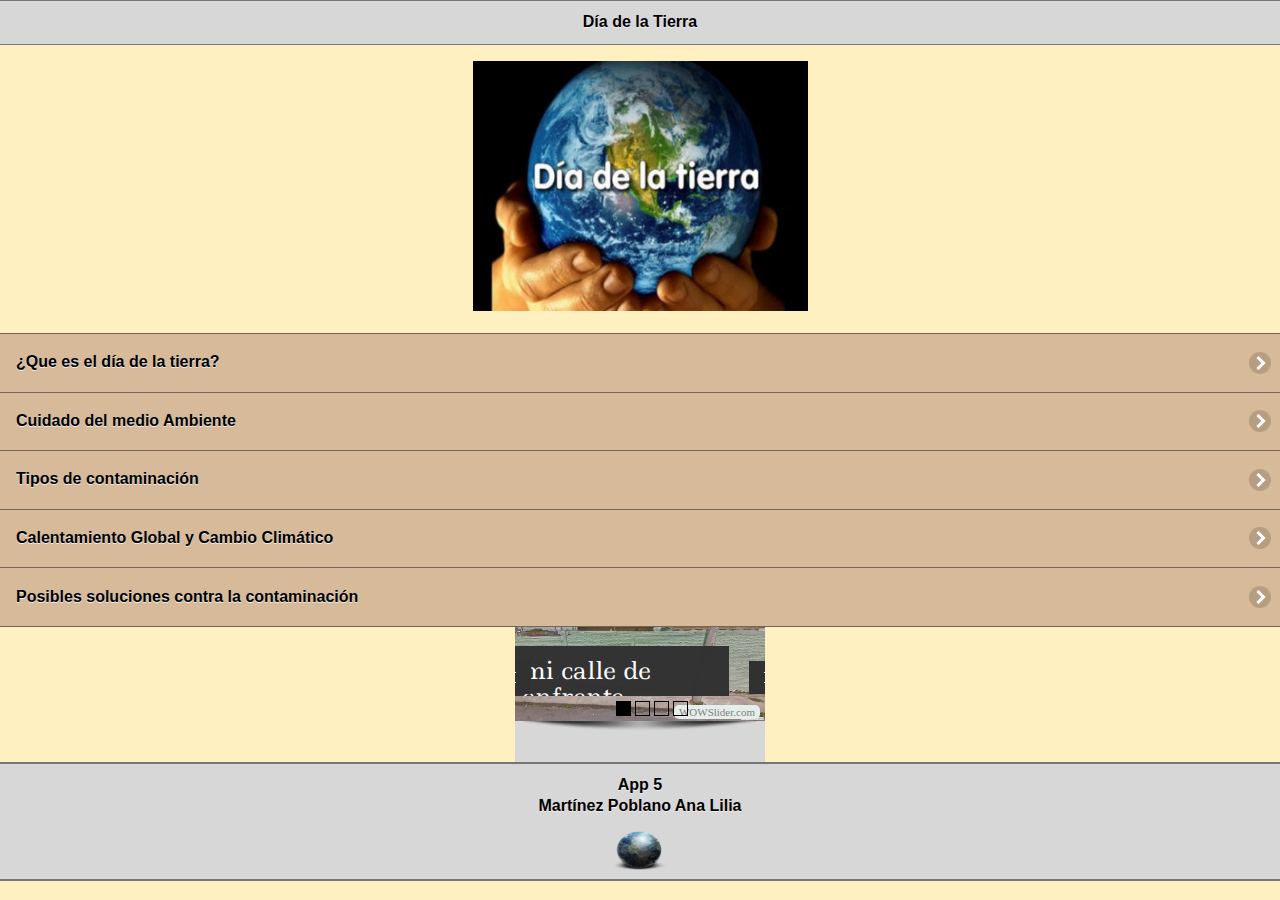
==== index.html @ 29552021 "4subida" ====
<!doctype html>
<html>
<head>
<meta charset="utf-8">
<title>Primera Aplicacion</title>
 
<!--grupo CSS-->
<link rel="stylesheet" href="css/temasapp5.min.css"/>
<link rel="stylesheet" href="css/jquery.mobile.icons-1.4.5.min.css"/>
<link rel="stylesheet" href="css/jquery.mobile.structure-1.4.5.min.css"/>
<!--grupo JavaScript-->
<script src="js/jquery-1.11.2.min.js"></script>
<script src="js/jquery.mobile-1.4.5.min.js"></script>
<script src="js/acciones.js"></script>
<script src="phonegap.js" type="text/javascript"></script>
<script type="text/javascript">
function MM_swapImgRestore() { //v3.0
  var i,x,a=document.MM_sr; for(i=0;a&&i<a.length&&(x=a[i])&&x.oSrc;i++) x.src=x.oSrc;
}
function MM_preloadImages() { //v3.0
  var d=document; if(d.images){ if(!d.MM_p) d.MM_p=new Array();
    var i,j=d.MM_p.length,a=MM_preloadImages.arguments; for(i=0; i<a.length; i++)
    if (a[i].indexOf("#")!=0){ d.MM_p[j]=new Image; d.MM_p[j++].src=a[i];}}
}

function MM_findObj(n, d) { //v4.01
  var p,i,x;  if(!d) d=document; if((p=n.indexOf("?"))>0&&parent.frames.length) {
    d=parent.frames[n.substring(p+1)].document; n=n.substring(0,p);}
  if(!(x=d[n])&&d.all) x=d.all[n]; for (i=0;!x&&i<d.forms.length;i++) x=d.forms[i][n];
  for(i=0;!x&&d.layers&&i<d.layers.length;i++) x=MM_findObj(n,d.layers[i].document);
  if(!x && d.getElementById) x=d.getElementById(n); return x;
}

function MM_swapImage() { //v3.0
  var i,j=0,x,a=MM_swapImage.arguments; document.MM_sr=new Array; for(i=0;i<(a.length-2);i+=3)
   if ((x=MM_findObj(a[i]))!=null){document.MM_sr[j++]=x; if(!x.oSrc) x.oSrc=x.src; x.src=a[i+2];}
}
</script>
</head>
 
<body onLoad="MM_preloadImages('imagenes/tierra.jpg','imagenes/medio_ambiente.jpg','imagenes/globe1.gif','imagenes/calentamiento_global1.png','imagenes/cambio1.gif','imagenes/calen.jpg')">
<div data-role="page" id="Principal" data-theme="a">
   <div data-role="header" data-add-back-btn="true" data-back-btn-text="Regresar" data-back-btn-theme="b">
     <h1>Día de la Tierra</h1>
  </div>
  <div data-role="main" class="ui-content">
 <div align="center"><a href="#" onMouseOut="MM_swapImgRestore()" onMouseOver="MM_swapImage('Image5','','imagenes/tierra.jpg',1)"><img src="imagenes/dia_tierra.jpg" width="335" height="250" id="Image5"></a>
  </div>
  </div>
  
<div>

    <ul data-role="listview" data-theme="a" class="ui-listview ui-group-theme-a">
    <li class="ui-first-child ui-last-child">
    <a href="#Pagina1" class="ui-btn ui-btn-icon-right ui-icon-carat-r">
    <h2>¿Que es el día de la tierra?</h2>
      </a>
     </li>
     <li class="ui-first-child ui-last-child">
       <a href="#Pagina2" class="ui-btn ui-btn-icon-right ui-icon-carat-r">
       <h2>Cuidado del medio Ambiente</h2>
       </a>
     </li>
    <li class="ui-first-child ui-last-child">
      <a href="#Pagina3" class="ui-btn ui-btn-icon-right ui-icon-carat-r">
      <h2>Tipos de contaminación</h2>
      </a>
    </li>
   <li class="ui-first-child ui-last-child">
      <a href="#Pagina4" class="ui-btn ui-btn-icon-right ui-icon-carat-r">
      <h2>Calentamiento Global y Cambio Climático</h2>
      </a>
   </li>
   <li class="ui-first-child ui-last-child">
      <a href="#Pagina5" class="ui-btn ui-btn-icon-right ui-icon-carat-r">
      <h2>Posibles soluciones contra la contaminación</h2>
      </a>
      </li>
   </ul>
</div>
<div>
<!-- Start WOWSlider.com --><!-- End WOWSlider.com -->
</div>
<iframe src="visor/indexwow.html" style="width:250px;height:135px;max-width:100%;overflow:hidden;border:none;padding:0;margin:0 auto;display:block;" marginheight="0" marginwidth="0"></iframe>
<div data-role="footer" align="center" data-theme="a">
    <div data-role="footer" align="center" data-theme="a">
  <h4>App 5<br> Martínez Poblano Ana Lilia</h4>
  <img src="res/android/mdpi.png" width="56" height="46">
  </div>
</div>
</div>

<div data-role="page" id="Pagina1" data-add-back-btn="true" data-theme="a">
     <div data-role="header" data-add-back-btn="true" data-back-btn-text="Regresar" data-back-btn-theme="a">
  <h1>¿QUÉ ES EL DÍA DE LA TIERRA?</h1>
  </div>
 <div data-role="content">
  <div align="center">
     <p>El Día de la Tierra es un día celebrado en muchos para crear una conciencia común a los problemas de la superpoblación, la producción de contaminación, la conservación de la biodiversidad y otras preocupaciones ambientales para proteger la Tierra. Es un día para rendir homenaje a nuestro planeta y reconocer a la Tierra como nuestro hogar y nuestra madre, así como lo han expresado distintas culturas a lo largo de la historia, demostrando la interdependencia entre sus ecosistemas y los seres vivos que la habitamos.</p>
  </div>
   <div data-role="collapsible" data-content-theme="false">
    <h1>¿Cuando es?</h1>
     <div>
     <p>22 de Abril</p>
     <br>
     </div>
  </div>
  
    <div data-role="collapsible" data-content-theme="false">
    <h1>¿Cuando comenzó?</h1>
     <div>
     <p>En el año 1970 y  con la participación en EE.UU de 20 millones de personas, su promotor, el senador estadounidense Gaylord Nelson, instauró este día para crear una conciencia común.</p>
     <br>
     </div>
  </div><br><br>
  
  <div align="center"><a href="#" onMouseOut="MM_swapImgRestore()" onMouseOver="MM_swapImage('Image18','','imagenes/globe1.gif',1)"><img src="imagenes/mundo_manos.jpg" width="300" height="400" id="Image18"></a></div>
  
 </div>
 <div data-role="footer" align="center" data-theme="a">
  <h4>App 5 <br>
  Martínez Poblano Ana Lilia</h4>
  <img src="res/android/mdpi.png" width="56" height="46">
  </div>
</div>
</div>
    
<div data-role="page" id="Pagina2" data-add-back-btn="true" data-theme="a">
   <div data-role="header" data-add-back-btn="true" data-back-btn-text="Regresar" data-back-btn-theme="a">
     <h1>CUIDADO DEL MEDIO AMBIENTE</h1>
 </div>
 <div data-role="content">
 <div>
 <p>Es el deber de todos cuidar el medio ambiente﻿ para vivir en un ambiente sano y equilibrado ecológicamente. Existen varias formas de cuidado como por ejemplo:<br></p><br>
 <p>-Manejo de los bosques.</p><p> Protección de los suelos y reforestación.</p>
 <p>Reducción de la pesca excesiva.</p>
<p>No desperdiciar los recursos como el agua o las áreas verdes de los que otros se pueden favorecer y así contribuir al equilibrio del planeta.</p>
<p> Reducir, reciclar y reutilizar. Principalmente las cosas de vidrio, papel y plástico, aunque también puede aplicarse a las pilas alcalinas.</p>
<p>Antes de tirar cualquier cosa a la basura, piensa si se puede reutilizar, reciclar o reparar, o si puede ser útil para otra persona.</p></div>
<div align="center"><a href="#" onMouseOut="MM_swapImgRestore()" onMouseOver="MM_swapImage('Image9','','imagenes/medio_ambiente.jpg',1)"><img src="imagenes/cuidado_medio_ambiente.jpg" width="300" height="335" id="Image9"></a></div>

  <div data-role="collapsible" data-content-theme="false">
    <h1>Medidas de reciclaje</h1>
     <div>
     <p><h2>Regla de las "3R"</h2></p>
     <br><p>Reducir: Acciones para reducir la producción de objetos susceptibles de convertirse en residuos, con medidas de compra racional, uso adecuado de los productos, compra de productos sostenibles,etc...</p>
     <p>Reutilizar: Acciones que permiten el volver a usar un determinado producto para darle una segunda vida, con el mismo uso u otro diferente. Medidas encaminadas a la reparación de productos y alargar su vida útil</p>
     <p>Reciclar: Conjunto de operaciones de recogida y tratamiento de residuos que permiten reintroducirlos en un ciclo de vida. Se utiliza la separación de residuos en origen para facilitar los canales adecuados.</p>
     <div align="center">
      <img src="imagenes/glob.gif" width="50%" height="50%"></div>
     <br>
     </div>
  </div>
  
<div data-role="collapsible" data-content-theme="false">
    <h1>Consejos para cuidar el medio ambiente</h1>
     <div>
     <p>-Antes de tirar cualquier cosa a la basura, piensa si se puede reutilizar, reciclar o reparar, o si puede ser útil para otra persona.</p>
     <p>-Evita las latas de bebidas, vale más el envase que su contenido y apenas se recuperan.</p>
     <p>-La energía que producen las pilas es más de 600 veces más cara que la de la red. Conecta los aparatos a la red siempre que esto sea posible. Nunca tires las usadas a la basura)</p>
     <p>-Desconecta los aparatos eléctricos de la red cuando no están funcionando.</p>
     <p>-Prescinde de los electrodomésticos innecesarios como cepillos de dientes, abrelatas, cuchillos eléctricos, etc.</p>
     <p>- Usa bombillas LED que duran mucho más que las bombillas  tradicionales y que inclusiva las fluorescentes. Son de bajo consumo de energía para dar la misma cantidad de luz.</p>
     <p>-Evita los aerosoles que contienen CFCs y que son causantes de la destrucción de la capa de ozono, u otros gases que también contribuyen al efecto invernadero. </p>
     <p>-La gran mayoría de los productos de limpieza que se anuncian no sólo son innecesarios sino también muy nocivos para el medio ambiente.</p>
     <p>-Evita usar productos agresivos: limpiahornos, lejía, etc., que impiden los procesos biológicos de depuración del agua. Nunca tires productos tóxicos, pintura o aceite de cocinar al desagüe.</p>
     <p>Para ahorrar agua, instala un sistema de doble descarga en el inodoro, ya que vaciar la cisterna entera supone gastar de 10 a litros. Repara los grifos que gotean.</p>
     <p>-Aprovecha bien el papel: úsalo por las dos caras, utilízalo reciclado</p>
     <p>-Dejar de utilizar elautomivil</p>
     <br>
     </div>
  </div>
 </div>
    <div data-role="footer" align="center" data-theme="a">
  <h4>App 5<br> Martínez Poblano Ana Lilia</h4>
  <img src="res/android/mdpi.png" width="56" height="46">
  </div>
</div>

 </div>
</div>

<div data-role="page" id="Pagina3" data-add-back-btn="true" data-theme="a">
 <div data-role="header" data-add-back-btn="true" data-back-btn-text="Regresar" data-back-btn-theme="a">
 <h1>TIPOS DE CONTAMINACIÓN</h1>
 </div>
 <div data-role="content">
 <div align="center">
 <P>Diferentes tipos de contaminación están clasificados por su parte que afectan o resultan por las causas de contaminación particulares. Cada uno de estos tipos tiene sus propias causas y consecuencias distintivas. El estudio de la contaminación ambiental ayuda a entender los conceptos básicos con mayor detalle y producir protocolos para los tipos específicos. En consecuencia, los principales tipos de contaminación son:</P></div>
  <div data-role="collapsible" data-content-theme="false">
    <h1>Contaminación del Agua</h1>
     <div>
     <p>Como su nombre lo sugiere, “Contaminación del agua” es el tipo de contaminación que supone la contaminación distintos cuerpos de agua. Varias criaturas acuáticas dependen de estos cuerpos de agua y sus características naturales nutritivos para apoyar su vida.
Contaminación del Agua</p>
<div align="center"> <img src="imagenes/conta_agua.jpg" width="300" height="300"></div>
     <br>
     </div>
  </div>
  
   <div data-role="collapsible" data-content-theme="false">
    <h1>Contaminación del Aire</h1>
     <div>
     <p>La contaminación del aire altera la composición química y natural del aire. La respiración es un proceso importante para la vida de todos los seres vivos. Por lo tanto, si el aire que nos rodea está contaminado con gases venenosos, tendría un efecto fatal en nosotros.</p>
     <div align="center">
     <img src="imagenes/contaminacion-del-aire.jpg" width="300" height="300"></div>
     <br>
     </div>
  </div>
  
   <div data-role="collapsible" data-content-theme="false">
    <h1>Contaminación del Suelo</h1>
     <div>
     <p>Suelo pelado de su fertilidad natural mediante el uso de sustancias químicas artificiales, como los pesticidas, insecticidas, etc maduración agentes que se conoce como “contaminación del suelo”. Las plantas dependen de los compuestos nitrogenados presentes en el suelo para su nutrición. El uso de insecticidas, pesticidas y otras sustancias químicas artificiales absorbe el nitrógeno del suelo por lo que es apto para el crecimiento de las plantas. Las plantas son responsables de mantener el suelo de una manera firme así, cuando las plantas no pueden crecer divide el suelo, lo que conduce a la erosión del suelo.</p>
     <div align="center">
     <img src="imagenes/suelo.jpg" width="300" height="300"></div>
     <br>
     </div>
  </div>
  
   <div data-role="collapsible" data-content-theme="false">
    <h1>Contaminación Térmica</h1>
     <div>
     <p>Aumento de la temperatura en el ecosistema debido a la liberación de energía de calor excesivo en el medio ambiente por métodos artificiales o desastres naturales que se llama “La contaminación térmica”. El dióxido de carbono tiene una propiedad de bloquear el calor salga de la atmósfera y por lo que el calor que viene del sol es atrapada en la atmósfera.</p>
     <div align="center">
     <img src="imagenes/termica.jpg" width="300" height="300"></div>
     <br>
     </div>
  </div>
  
   <div data-role="collapsible" data-content-theme="false">
    <h1>Contaminación radiactiva</h1>
     <div>
     <p>Contaminación radiactiva se produce cuando “RADIACTIVO” desintegrarse liberando metales peligrosos rayos beta que pueden causar cáncer y otras enfermedades mutativas. </p>
     <div align="center"><img src="imagenes/radiactiva.jpg" width="300" height="300"></div>
     <br>
     </div>
  </div>
  
  <div data-role="collapsible" data-content-theme="false">
    <h1>Contaminación Acústica</h1>
     <div>
     <p>Hay diferentes cualidades de los sonidos. Los sonidos que no son agradables de oír se llaman “ruidos”. Así que un exceso de ruido en el exterior conduce a la “contaminación acústica”. Esto puede ser experimentado por bocinazos demasiados vehículos en las carreteras, maquinaria pesada está operando a la intemperie.</p>
     <br>
     </div>
  </div>
  
   <div data-role="collapsible" data-content-theme="false">
    <h1>Contaminación Lumínica</h1>
     <div>
     <p> El exceso de luz en la retina provoca gran incomodidad en los ojos, especialmente en condiciones de poca luz, como durante la noche. Las luces brillantes tensión de los ojos y también le dan dolores de cabeza y migrañas. </p>
     <div align="center"><img src="imagenes/luminica.jpg" width="300" height="300"></div>
     <br>
     </div>
  </div>
  
 </div>
 <div data-role="footer" align="center" data-theme="a">
  <h4>App 5<br> Martínez Poblano Ana Lilia</h4>
  <img src="res/android/mdpi.png" width="56" height="46">
  </div>
 </div>
 </div>

<div data-role="page" id="Pagina4" data-add-back-btn="true" data-theme="a">
 <div data-role="header" data-add-back-btn="true" data-back-btn-text="Regresar" data-back-btn-theme="a">
 <h1>CALENTAMIENTO GLOBAL Y CAMBIO CLIMÁTICO</h1>
 </div>
 <div data-role="content" align="center">
 <div>
 <p>A la fecha han habido muchos cambios y avances paulatinos en la opinión científica, política y pública sobre el cambio climático y el calentamiento global.</p>
 <a href="#" onMouseOut="MM_swapImgRestore()" onMouseOver="MM_swapImage('Image20','','imagenes/calentamiento_global1.png',1)"><img src="imagenes/calentamiento_global.png" width="300" height="216" id="Image20"></a>
  </div>
 
  <div data-role="collapsible" data-content-theme="false">
    <h1>Cambio climático</h1>
     <div>
     <p>El Cambio Climático es un cambio significativo y duradero de los patrones locales o globales del clima, las causas pueden ser naturales, como por ejemplo, variaciones en la energía que se recibe del Sol, erupciones volcánicas, circulación oceánica, procesos biológicos y otros, o puede ser causada por influencia antrópica (por las actividades humanas), como por ejemplo, a través de la emisión de CO2 y otros gases que atrapan calor, o alteración del uso de grandes extensiones de suelos que causan, finalmente, un calentamiento global. </p>
     <a href="#" onMouseOut="MM_swapImgRestore()" onMouseOver="MM_swapImage('Image21','','imagenes/calen.jpg',1)"><img src="imagenes/calentamiento.jpg" width="300" height="300" id="Image21"></a><br>
     </div>
  </div>
  
  <div data-role="collapsible" data-content-theme="false">
    <h1>Calentamiento Global</h1>
     <div>
     <p>El Calentamiento Global es un aumento de la temperatura de la atmósfera terrestre que se ha estado observando desde finales del siglo XIX. Se ha observado un aumento de aproximadamente 0.8 ºC desde que se realizan mediciones confiables, dos tercios de este aumento desde 1980. Hay una certeza del 90% (actualizada a 95% en el 2013) de que la causa del calentamiento es el aumento de gases de efecto invernadero que resultan de las actividades humanas como la quema de combustibles fósiles (carbón, gasolina, gas natural y petróleo) y la deforestación.</p>
     <div align="center">
     <a href="#" onMouseOut="MM_swapImgRestore()" onMouseOver="MM_swapImage('Image22','','imagenes/cambio1.gif',1)"><img src="imagenes/cambio.jpg" width="300" height="300" id="Image22"></a></div>
     <br>
     </div>
  </div>
  
 </div>
    <div data-role="footer" align="center" data-theme="a">
  <h4>App 5<br> Martínez Poblano Ana Lilia</h4>
  <img src="res/android/mdpi.png" width="56" height="46">
  </div>
</div>

 </div>
 </div>

<div data-role="page" id="Pagina5" data-add-back-btn="true" data-theme="a">
 <div data-role="header" data-add-back-btn="true" data-back-btn-text="Regresar" data-back-btn-theme="a">
 <h1>POSIBLES SOLUCIONES CONTRA LA CONTAMINACIÓN</h1>
 </div>
 <div data-role="content" align="center">
 <div>
 <p>Utilización de catalizadores en los coches para disminuir los gases contaminantes que despiden.</p>
<p>Empleo del transporte público y medios ecológicos para contaminar menos.</p>
<p>Recuperación de aguas: se pueden recuperar de forma química a través de tratamientos biológicos, con organismos que descomponen la materia orgánica en nitrato y en dióxido de carbono.</p>
<p>Eliminación de acumulación de nutrientes en lagos pequeños: estos nutrientes provienen de restos de plantas muertas que podrían provocar eutrofización del agua.</p>
<p>No abusar de fertilizantes y pesticidas en cultivos y cosechas: para poder eliminar el nitrato del suelo se utilizan métodos biológicos como el cultivo de bacterias desnitrificantes.</p>
<p>Reciclar es una actividad en la que todos podemos colaborar: separar  los materiales de forma correcta y procurar que su recogida selectiva se realice en el punto de origen para no contaminar al transportarse.</p>
<p>Evitar hacer ruidos molestos: porque la contaminación sonora es una de las causas principales de molestias a nivel psicológico como el estrés.</p>
<p>Al comprar productos para el hogar, procurar que sean lo menos contaminantes posible. </p>
<p>Reforestación: recuperar áreas donde se ha producido una tala indiscriminada de árboles y plantas. </p>
<p> agua y  buscar métodos para reciclarla: el agua que utilizamos en los hogares se puede reutilizar.</p>
<p>Uso de energías alternativas como la solar y la eólica.</p></div>
 <div></div>
 </div>
    <div data-role="footer" align="center" data-theme="a">
  <h4>App 5<br> Martínez Poblano Ana Lilia</h4>
  <img src="res/android/mdpi.png" width="56" height="46">
  </div>
</div>
<br><br>
</div>
 </div>

</body>
 </html>
---- css/temasapp5.min.css ----
/*!
* jQuery Mobile 1.4.5
* Git HEAD hash: 68e55e78b292634d3991c795f06f5e37a512decc <> Date: Fri Oct 31 2014 17:33:30 UTC
* http://jquerymobile.com
*
* Copyright 2010, 2014 jQuery Foundation, Inc. and othercontributors
* Released under the MIT license.
* http://jquery.org/license
*
*/


/* Globals */
/* Font
-----------------------------------------------------------------------------------------------------------*/
html {
	font-size: 100%;
}
body,
input,
select,
textarea,
button,
.ui-btn {
	font-size: 1em;
	line-height: 1.3;
	 font-family: sans-serif /*{global-font-family}*/;
}
legend,
.ui-input-text input,
.ui-input-search input {
	color: inherit;
	text-shadow: inherit;
}
/* Form labels (overrides font-weight bold in bars, and mini font-size) */
.ui-mobile label,
div.ui-controlgroup-label {
	font-weight: normal;
	font-size: 16px;
}
/* Separators
-----------------------------------------------------------------------------------------------------------*/
/* Field contain separator (< 28em) */
.ui-field-contain {
	border-bottom-color: #828282;
	border-bottom-color: rgba(0,0,0,.15);
	border-bottom-width: 1px;
	border-bottom-style: solid;
}
/* Table opt-in classes: strokes between each row, and alternating row stripes */
/* Classes table-stroke and table-stripe are deprecated in 1.4. */
.table-stroke thead th,
.table-stripe thead th,
.table-stripe tbody tr:last-child {
	border-bottom: 1px solid #d6d6d6; /* non-RGBA fallback */
	border-bottom: 1px solid rgba(0,0,0,.1);
}
.table-stroke tbody th,
.table-stroke tbody td {
	border-bottom: 1px solid #e6e6e6; /* non-RGBA fallback  */
	border-bottom: 1px solid rgba(0,0,0,.05);
}
.table-stripe.table-stroke tbody tr:last-child th,
.table-stripe.table-stroke tbody tr:last-child td {
	border-bottom: 0;
}
.table-stripe tbody tr:nth-child(odd) td,
.table-stripe tbody tr:nth-child(odd) th {
	background-color: #eeeeee; /* non-RGBA fallback  */
	background-color: rgba(0,0,0,.04);
}
/* Buttons
-----------------------------------------------------------------------------------------------------------*/
.ui-btn,
label.ui-btn {
	font-weight: bold;
	border-width: 1px;
	border-style: solid;
}
.ui-btn {
	text-decoration: none !important;
}
.ui-btn-active {
	cursor: pointer;
}
/* Corner rounding
-----------------------------------------------------------------------------------------------------------*/
/* Class ui-btn-corner-all deprecated in 1.4 */
.ui-corner-all {
	-webkit-border-radius: .6em /*{global-radii-blocks}*/;
	border-radius: .6em /*{global-radii-blocks}*/;
}
/* Buttons */
.ui-btn-corner-all,
.ui-btn.ui-corner-all,
/* Slider track */
.ui-slider-track.ui-corner-all,
/* Flipswitch */
.ui-flipswitch.ui-corner-all,
/* Count bubble */
.ui-li-count {
	-webkit-border-radius: .3125em /*{global-radii-buttons}*/;
	border-radius: .3125em /*{global-radii-buttons}*/;
}
/* Icon-only buttons */
.ui-btn-icon-notext.ui-btn-corner-all,
.ui-btn-icon-notext.ui-corner-all {
	-webkit-border-radius: 1em;
	border-radius: 1em;
}
/* Radius clip workaround for cleaning up corner trapping */
.ui-btn-corner-all,
.ui-corner-all {
	-webkit-background-clip: padding;
	background-clip: padding-box;
}
/* Popup arrow */
.ui-popup.ui-corner-all > .ui-popup-arrow-guide {
	left: .6em /*{global-radii-blocks}*/;
	right: .6em /*{global-radii-blocks}*/;
	top: .6em /*{global-radii-blocks}*/;
	bottom: .6em /*{global-radii-blocks}*/;
}
/* Shadow
-----------------------------------------------------------------------------------------------------------*/
.ui-shadow {
	-webkit-box-shadow: 0 1px 3px /*{global-box-shadow-size}*/ rgba(0,0,0,.2) /*{global-box-shadow-color}*/;
	-moz-box-shadow: 0 1px 3px /*{global-box-shadow-size}*/ rgba(0,0,0,.2) /*{global-box-shadow-color}*/;
	box-shadow: 0 1px 3px /*{global-box-shadow-size}*/ rgba(0,0,0,.2) /*{global-box-shadow-color}*/;
}
.ui-shadow-inset {
	-webkit-box-shadow: inset 0 1px 3px /*{global-box-shadow-size}*/ rgba(0,0,0,.2) /*{global-box-shadow-color}*/;
	-moz-box-shadow: inset 0 1px 3px /*{global-box-shadow-size}*/ rgba(0,0,0,.2) /*{global-box-shadow-color}*/;
	box-shadow: inset 0 1px 3px /*{global-box-shadow-size}*/ rgba(0,0,0,.2) /*{global-box-shadow-color}*/;
}
.ui-overlay-shadow {
	-webkit-box-shadow: 0 0 12px 		rgba(0,0,0,.6);
	-moz-box-shadow: 0 0 12px 			rgba(0,0,0,.6);
	box-shadow: 0 0 12px 				rgba(0,0,0,.6);
}
/* Icons
-----------------------------------------------------------------------------------------------------------*/
.ui-btn-icon-left:after,
.ui-btn-icon-right:after,
.ui-btn-icon-top:after,
.ui-btn-icon-bottom:after,
.ui-btn-icon-notext:after {
	background-color: #666666 /*{global-icon-color}*/;
	background-color: rgba(0,0,0,.15) /*{global-icon-disc}*/;
	background-position: center center;
	background-repeat: no-repeat;
	-webkit-border-radius: 1em;
	border-radius: 1em;
}
/* Alt icons */
.ui-alt-icon.ui-btn:after,
.ui-alt-icon .ui-btn:after,
html .ui-alt-icon.ui-checkbox-off:after,
html .ui-alt-icon.ui-radio-off:after,
html .ui-alt-icon .ui-checkbox-off:after,
html .ui-alt-icon .ui-radio-off:after {
	background-color: #666666 /*{global-icon-color}*/;
	background-color: rgba(0,0,0,.15) /*{global-icon-disc}*/;
}
/* No disc */
.ui-nodisc-icon.ui-btn:after,
.ui-nodisc-icon .ui-btn:after {
	background-color: transparent;
}
/* Icon shadow */
.ui-shadow-icon.ui-btn:after,
.ui-shadow-icon .ui-btn:after {
	-webkit-box-shadow: 0 1px 0 rgba(255,255,255,.3) /*{global-icon-shadow}*/;
	-moz-box-shadow: 0 1px 0 rgba(255,255,255,.3) /*{global-icon-shadow}*/;
	box-shadow: 0 1px 0 rgba(255,255,255,.3) /*{global-icon-shadow}*/;
}
/* Checkbox and radio */
.ui-btn.ui-checkbox-off:after,
.ui-btn.ui-checkbox-on:after,
.ui-btn.ui-radio-off:after,
.ui-btn.ui-radio-on:after {
	display: block;
	width: 18px;
	height: 18px;
	margin: -9px 2px 0 2px;
}
.ui-checkbox-off:after,
.ui-btn.ui-radio-off:after {
	filter: Alpha(Opacity=30);
	opacity: .3;
}
.ui-btn.ui-checkbox-off:after,
.ui-btn.ui-checkbox-on:after {
	-webkit-border-radius: .1875em;
	border-radius: .1875em;
}
.ui-btn.ui-checkbox-off:after {
	background-color: #666;
	background-color: rgba(0,0,0,.3);
}
.ui-radio .ui-btn.ui-radio-on:after {
	background-image: none;
	background-color: #fff;
	width: 8px;
	height: 8px;
	border-width: 5px;
	border-style: solid; 
}
.ui-alt-icon.ui-btn.ui-radio-on:after,
.ui-alt-icon .ui-btn.ui-radio-on:after {
	background-color: #000;
}
/* Loader */
.ui-icon-loading {
	background: url("images/ajax-loader.gif");
	background-size: 2.875em 2.875em;
}.ui-bar-a,.ui-page-theme-a .ui-bar-inherit,html .ui-bar-a .ui-bar-inherit,html .ui-body-a .ui-bar-inherit,html body .ui-group-theme-a .ui-bar-inherit{background-color:#d7d7d7 ;border-color:#767676 ;color:#000000 ;text-shadow:0  1px  0  #eeeeee ;font-weight:bold;}.ui-bar-a{border-width:1px;border-style:solid;}.ui-overlay-a,.ui-page-theme-a,.ui-page-theme-a .ui-panel-wrapper{background-color:#fff0c2 ;border-color:#fff0c2 ;color:#000000 ;text-shadow:0  1px  0  #eeeeee ;}.ui-body-a,.ui-page-theme-a .ui-body-inherit,html .ui-bar-a .ui-body-inherit,html .ui-body-a .ui-body-inherit,html body .ui-group-theme-a .ui-body-inherit,html .ui-panel-page-container-a{background-color:#fcd5a8 ;border-color:#8a755c ;color:#000000 ;text-shadow:0  1px  0  #eeeeee ;}.ui-body-a{border-width:1px;border-style:solid;}.ui-page-theme-a a,html .ui-bar-a a,html .ui-body-a a,html body .ui-group-theme-a a{color:#fcd5a8 ;font-weight:bold;}.ui-page-theme-a a:visited,html .ui-bar-a a:visited,html .ui-body-a a:visited,html body .ui-group-theme-a a:visited{   color:#a38a6d ;}.ui-page-theme-a a:hover,html .ui-bar-a a:hover,html .ui-body-a a:hover,html body .ui-group-theme-a a:hover{color:#FFf4c1 ;}.ui-page-theme-a a:active,html .ui-bar-a a:active,html .ui-body-a a:active,html body .ui-group-theme-a a:active{color:#fcd5a8 ;}.ui-page-theme-a .ui-btn,html .ui-bar-a .ui-btn,html .ui-body-a .ui-btn,html body .ui-group-theme-a .ui-btn,html head + body .ui-btn.ui-btn-a,.ui-page-theme-a .ui-btn:visited,html .ui-bar-a .ui-btn:visited,html .ui-body-a .ui-btn:visited,html body .ui-group-theme-a .ui-btn:visited,html head + body .ui-btn.ui-btn-a:visited{background-color:#d7ba99 ;border-color:#766654 ;color:#000000 ;text-shadow:0  1px  0  #eeeeee ;}.ui-page-theme-a .ui-btn:hover,html .ui-bar-a .ui-btn:hover,html .ui-body-a .ui-btn:hover,html body .ui-group-theme-a .ui-btn:hover,html head + body .ui-btn.ui-btn-a:hover{background-color:#f7d5af ;border-color:#877560 ;color:#000000 ;text-shadow:0  1px  0  #eeeeee ;}.ui-page-theme-a .ui-btn:active,html .ui-bar-a .ui-btn:active,html .ui-body-a .ui-btn:active,html body .ui-group-theme-a .ui-btn:active,html head + body .ui-btn.ui-btn-a:active{background-color:#f7d5af ;border-color:#877560 ;color:#000000 ;text-shadow:0  1px  0  #eeeeee ;}.ui-page-theme-a .ui-btn.ui-btn-active,html .ui-bar-a .ui-btn.ui-btn-active,html .ui-body-a .ui-btn.ui-btn-active,html body .ui-group-theme-a .ui-btn.ui-btn-active,html head + body .ui-btn.ui-btn-a.ui-btn-active,.ui-page-theme-a .ui-checkbox-on:after,html .ui-bar-a .ui-checkbox-on:after,html .ui-body-a .ui-checkbox-on:after,html body .ui-group-theme-a .ui-checkbox-on:after,.ui-btn.ui-checkbox-on.ui-btn-a:after,.ui-page-theme-a .ui-flipswitch-active,html .ui-bar-a .ui-flipswitch-active,html .ui-body-a .ui-flipswitch-active,html body .ui-group-theme-a .ui-flipswitch-active,html body .ui-flipswitch.ui-bar-a.ui-flipswitch-active,.ui-page-theme-a .ui-slider-track .ui-btn-active,html .ui-bar-a .ui-slider-track .ui-btn-active,html .ui-body-a .ui-slider-track .ui-btn-active,html body .ui-group-theme-a .ui-slider-track .ui-btn-active,html body div.ui-slider-track.ui-body-a .ui-btn-active{background-color:#3388cc ;border-color:#3388cc ;color:#ffffff ;text-shadow:0  1px  0  #005599 ;}.ui-page-theme-a .ui-radio-on:after,html .ui-bar-a .ui-radio-on:after,html .ui-body-a .ui-radio-on:after,html body .ui-group-theme-a .ui-radio-on:after,.ui-btn.ui-radio-on.ui-btn-a:after{border-color:#3388cc ;}.ui-page-theme-a .ui-btn:focus,html .ui-bar-a .ui-btn:focus,html .ui-body-a .ui-btn:focus,html body .ui-group-theme-a .ui-btn:focus,html head + body .ui-btn.ui-btn-a:focus,.ui-page-theme-a .ui-focus,html .ui-bar-a .ui-focus,html .ui-body-a .ui-focus,html body .ui-group-theme-a .ui-focus,html head + body .ui-btn-a.ui-focus,html head + body .ui-body-a.ui-focus{-webkit-box-shadow:0 0 12px #3388cc ;-moz-box-shadow:0 0 12px #3388cc ;box-shadow:0 0 12px #3388cc ;}.ui-bar-b,.ui-page-theme-b .ui-bar-inherit,html .ui-bar-b .ui-bar-inherit,html .ui-body-b .ui-bar-inherit,html body .ui-group-theme-b .ui-bar-inherit{background-color:#e9e9e9 ;border-color:#dddddd ;color:#333333 ;text-shadow:0  1px  0  #eeeeee ;font-weight:bold;}.ui-bar-b{border-width:1px;border-style:solid;}.ui-overlay-b,.ui-page-theme-b,.ui-page-theme-b .ui-panel-wrapper{background-color:#f9f9f9 ;border-color:#bbbbbb ;color:#333333 ;text-shadow:0  1px  0  #f3f3f3 ;}.ui-body-b,.ui-page-theme-b .ui-body-inherit,html .ui-bar-b .ui-body-inherit,html .ui-body-b .ui-body-inherit,html body .ui-group-theme-b .ui-body-inherit,html .ui-panel-page-container-b{background-color:#ffffff ;border-color:#dddddd ;color:#333333 ;text-shadow:0  1px  0  #f3f3f3 ;}.ui-body-b{border-width:1px;border-style:solid;}.ui-page-theme-b a,html .ui-bar-b a,html .ui-body-b a,html body .ui-group-theme-b a{color:#3388cc ;font-weight:bold;}.ui-page-theme-b a:visited,html .ui-bar-b a:visited,html .ui-body-b a:visited,html body .ui-group-theme-b a:visited{   color:#3388cc ;}.ui-page-theme-b a:hover,html .ui-bar-b a:hover,html .ui-body-b a:hover,html body .ui-group-theme-b a:hover{color:#005599 ;}.ui-page-theme-b a:active,html .ui-bar-b a:active,html .ui-body-b a:active,html body .ui-group-theme-b a:active{color:#005599 ;}.ui-page-theme-b .ui-btn,html .ui-bar-b .ui-btn,html .ui-body-b .ui-btn,html body .ui-group-theme-b .ui-btn,html head + body .ui-btn.ui-btn-b,.ui-page-theme-b .ui-btn:visited,html .ui-bar-b .ui-btn:visited,html .ui-body-b .ui-btn:visited,html body .ui-group-theme-b .ui-btn:visited,html head + body .ui-btn.ui-btn-b:visited{background-color:#f6f6f6 ;border-color:#dddddd ;color:#333333 ;text-shadow:0  1px  0  #f3f3f3 ;}.ui-page-theme-b .ui-btn:hover,html .ui-bar-b .ui-btn:hover,html .ui-body-b .ui-btn:hover,html body .ui-group-theme-b .ui-btn:hover,html head + body .ui-btn.ui-btn-b:hover{background-color:#ededed ;border-color:#dddddd ;color:#333333 ;text-shadow:0  1px  0  #f3f3f3 ;}.ui-page-theme-b .ui-btn:active,html .ui-bar-b .ui-btn:active,html .ui-body-b .ui-btn:active,html body .ui-group-theme-b .ui-btn:active,html head + body .ui-btn.ui-btn-b:active{background-color:#e8e8e8 ;border-color:#dddddd ;color:#333333 ;text-shadow:0  1px  0  #f3f3f3 ;}.ui-page-theme-b .ui-btn.ui-btn-active,html .ui-bar-b .ui-btn.ui-btn-active,html .ui-body-b .ui-btn.ui-btn-active,html body .ui-group-theme-b .ui-btn.ui-btn-active,html head + body .ui-btn.ui-btn-b.ui-btn-active,.ui-page-theme-b .ui-checkbox-on:after,html .ui-bar-b .ui-checkbox-on:after,html .ui-body-b .ui-checkbox-on:after,html body .ui-group-theme-b .ui-checkbox-on:after,.ui-btn.ui-checkbox-on.ui-btn-b:after,.ui-page-theme-b .ui-flipswitch-active,html .ui-bar-b .ui-flipswitch-active,html .ui-body-b .ui-flipswitch-active,html body .ui-group-theme-b .ui-flipswitch-active,html body .ui-flipswitch.ui-bar-b.ui-flipswitch-active,.ui-page-theme-b .ui-slider-track .ui-btn-active,html .ui-bar-b .ui-slider-track .ui-btn-active,html .ui-body-b .ui-slider-track .ui-btn-active,html body .ui-group-theme-b .ui-slider-track .ui-btn-active,html body div.ui-slider-track.ui-body-b .ui-btn-active{background-color:#3388cc ;border-color:#3388cc ;color:#ffffff ;text-shadow:0  1px  0  #005599 ;}.ui-page-theme-b .ui-radio-on:after,html .ui-bar-b .ui-radio-on:after,html .ui-body-b .ui-radio-on:after,html body .ui-group-theme-b .ui-radio-on:after,.ui-btn.ui-radio-on.ui-btn-b:after{border-color:#3388cc ;}.ui-page-theme-b .ui-btn:focus,html .ui-bar-b .ui-btn:focus,html .ui-body-b .ui-btn:focus,html body .ui-group-theme-b .ui-btn:focus,html head + body .ui-btn.ui-btn-b:focus,.ui-page-theme-b .ui-focus,html .ui-bar-b .ui-focus,html .ui-body-b .ui-focus,html body .ui-group-theme-b .ui-focus,html head + body .ui-btn-b.ui-focus,html head + body .ui-body-b.ui-focus{-webkit-box-shadow:0 0 12px #3388cc ;-moz-box-shadow:0 0 12px #3388cc ;box-shadow:0 0 12px #3388cc ;}.ui-bar-c,.ui-page-theme-c .ui-bar-inherit,html .ui-bar-c .ui-bar-inherit,html .ui-body-c .ui-bar-inherit,html body .ui-group-theme-c .ui-bar-inherit{background-color:#e9e9e9 ;border-color:#dddddd ;color:#333333 ;text-shadow:0  1px  0  #eeeeee ;font-weight:bold;}.ui-bar-c{border-width:1px;border-style:solid;}.ui-overlay-c,.ui-page-theme-c,.ui-page-theme-c .ui-panel-wrapper{background-color:#f9f9f9 ;border-color:#bbbbbb ;color:#333333 ;text-shadow:0  1px  0  #f3f3f3 ;}.ui-body-c,.ui-page-theme-c .ui-body-inherit,html .ui-bar-c .ui-body-inherit,html .ui-body-c .ui-body-inherit,html body .ui-group-theme-c .ui-body-inherit,html .ui-panel-page-container-c{background-color:#ffffff ;border-color:#dddddd ;color:#333333 ;text-shadow:0  1px  0  #f3f3f3 ;}.ui-body-c{border-width:1px;border-style:solid;}.ui-page-theme-c a,html .ui-bar-c a,html .ui-body-c a,html body .ui-group-theme-c a{color:#3388cc ;font-weight:bold;}.ui-page-theme-c a:visited,html .ui-bar-c a:visited,html .ui-body-c a:visited,html body .ui-group-theme-c a:visited{   color:#3388cc ;}.ui-page-theme-c a:hover,html .ui-bar-c a:hover,html .ui-body-c a:hover,html body .ui-group-theme-c a:hover{color:#005599 ;}.ui-page-theme-c a:active,html .ui-bar-c a:active,html .ui-body-c a:active,html body .ui-group-theme-c a:active{color:#005599 ;}.ui-page-theme-c .ui-btn,html .ui-bar-c .ui-btn,html .ui-body-c .ui-btn,html body .ui-group-theme-c .ui-btn,html head + body .ui-btn.ui-btn-c,.ui-page-theme-c .ui-btn:visited,html .ui-bar-c .ui-btn:visited,html .ui-body-c .ui-btn:visited,html body .ui-group-theme-c .ui-btn:visited,html head + body .ui-btn.ui-btn-c:visited{background-color:#f6f6f6 ;border-color:#dddddd ;color:#333333 ;text-shadow:0  1px  0  #f3f3f3 ;}.ui-page-theme-c .ui-btn:hover,html .ui-bar-c .ui-btn:hover,html .ui-body-c .ui-btn:hover,html body .ui-group-theme-c .ui-btn:hover,html head + body .ui-btn.ui-btn-c:hover{background-color:#ededed ;border-color:#dddddd ;color:#333333 ;text-shadow:0  1px  0  #f3f3f3 ;}.ui-page-theme-c .ui-btn:active,html .ui-bar-c .ui-btn:active,html .ui-body-c .ui-btn:active,html body .ui-group-theme-c .ui-btn:active,html head + body .ui-btn.ui-btn-c:active{background-color:#e8e8e8 ;border-color:#dddddd ;color:#333333 ;text-shadow:0  1px  0  #f3f3f3 ;}.ui-page-theme-c .ui-btn.ui-btn-active,html .ui-bar-c .ui-btn.ui-btn-active,html .ui-body-c .ui-btn.ui-btn-active,html body .ui-group-theme-c .ui-btn.ui-btn-active,html head + body .ui-btn.ui-btn-c.ui-btn-active,.ui-page-theme-c .ui-checkbox-on:after,html .ui-bar-c .ui-checkbox-on:after,html .ui-body-c .ui-checkbox-on:after,html body .ui-group-theme-c .ui-checkbox-on:after,.ui-btn.ui-checkbox-on.ui-btn-c:after,.ui-page-theme-c .ui-flipswitch-active,html .ui-bar-c .ui-flipswitch-active,html .ui-body-c .ui-flipswitch-active,html body .ui-group-theme-c .ui-flipswitch-active,html body .ui-flipswitch.ui-bar-c.ui-flipswitch-active,.ui-page-theme-c .ui-slider-track .ui-btn-active,html .ui-bar-c .ui-slider-track .ui-btn-active,html .ui-body-c .ui-slider-track .ui-btn-active,html body .ui-group-theme-c .ui-slider-track .ui-btn-active,html body div.ui-slider-track.ui-body-c .ui-btn-active{background-color:#3388cc ;border-color:#3388cc ;color:#ffffff ;text-shadow:0  1px  0  #005599 ;}.ui-page-theme-c .ui-radio-on:after,html .ui-bar-c .ui-radio-on:after,html .ui-body-c .ui-radio-on:after,html body .ui-group-theme-c .ui-radio-on:after,.ui-btn.ui-radio-on.ui-btn-c:after{border-color:#3388cc ;}.ui-page-theme-c .ui-btn:focus,html .ui-bar-c .ui-btn:focus,html .ui-body-c .ui-btn:focus,html body .ui-group-theme-c .ui-btn:focus,html head + body .ui-btn.ui-btn-c:focus,.ui-page-theme-c .ui-focus,html .ui-bar-c .ui-focus,html .ui-body-c .ui-focus,html body .ui-group-theme-c .ui-focus,html head + body .ui-btn-c.ui-focus,html head + body .ui-body-c.ui-focus{-webkit-box-shadow:0 0 12px #3388cc ;-moz-box-shadow:0 0 12px #3388cc ;box-shadow:0 0 12px #3388cc ;}.ui-disabled,.ui-state-disabled,button[disabled],.ui-select .ui-btn.ui-state-disabled{filter:Alpha(Opacity=30);opacity:.3;cursor:default !important;pointer-events:none;}.ui-btn:focus,.ui-btn.ui-focus{outline:0;}.ui-noboxshadow .ui-shadow,.ui-noboxshadow .ui-shadow-inset,.ui-noboxshadow .ui-overlay-shadow,.ui-noboxshadow .ui-shadow-icon.ui-btn:after,.ui-noboxshadow .ui-shadow-icon .ui-btn:after,.ui-noboxshadow .ui-focus,.ui-noboxshadow .ui-btn:focus,.ui-noboxshadow  input:focus,.ui-noboxshadow .ui-panel{-webkit-box-shadow:none !important;-moz-box-shadow:none !important;box-shadow:none !important;}.ui-noboxshadow .ui-btn:focus,.ui-noboxshadow .ui-focus{outline-width:1px;outline-style:auto;}
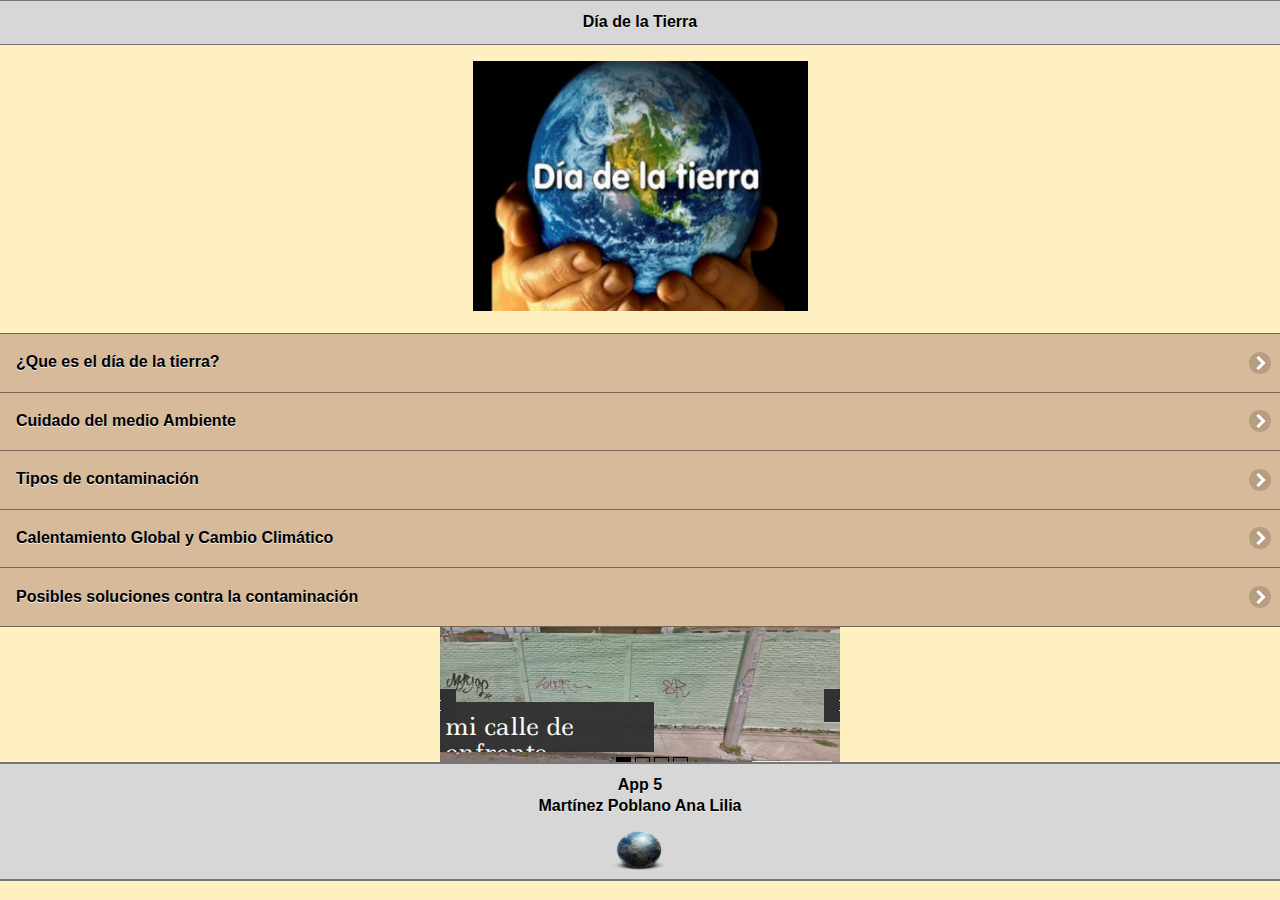
==== commit 2a40c7d4: "5subida" ====
--- a/index.html
+++ b/index.html
@@ -81,7 +81,7 @@
 <div>
 <!-- Start WOWSlider.com --><!-- End WOWSlider.com -->
 </div>
-<iframe src="visor/indexwow.html" style="width:250px;height:135px;max-width:100%;overflow:hidden;border:none;padding:0;margin:0 auto;display:block;" marginheight="0" marginwidth="0"></iframe>
+<iframe src="visor/indexwow.html" style="width:400px;height:135px;max-width:100%;overflow:hidden;border:none;padding:0;margin:0 auto;display:block;" marginheight="0" marginwidth="0"></iframe>
 <div data-role="footer" align="center" data-theme="a">
     <div data-role="footer" align="center" data-theme="a">
   <h4>App 5<br> Martínez Poblano Ana Lilia</h4>
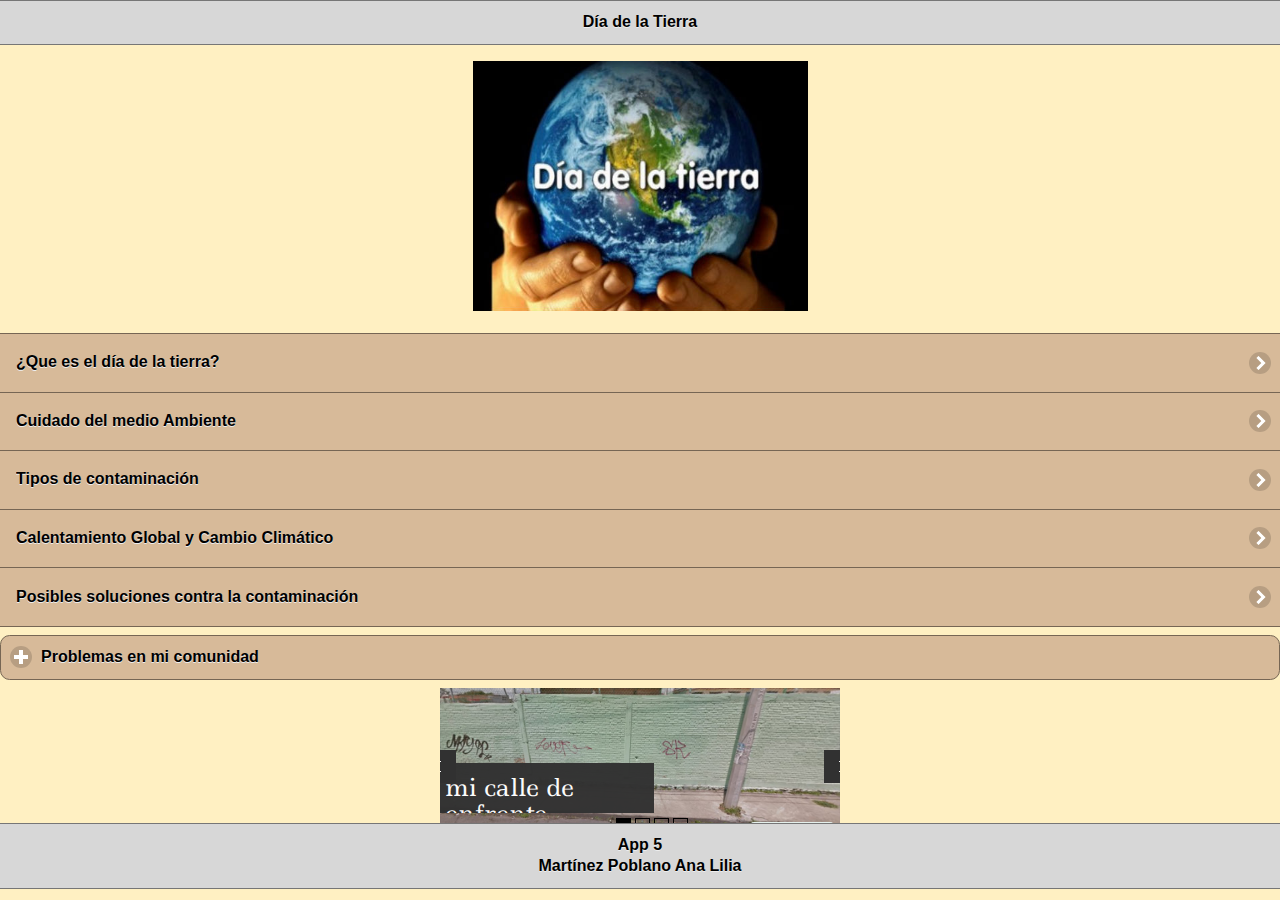
==== commit 101b905a: "6subida" ====
--- a/index.html
+++ b/index.html
@@ -50,7 +50,7 @@
   
 <div>
 
-    <ul data-role="listview" data-theme="a" class="ui-listview ui-group-theme-a">
+    <ul data-role="listview" data-theme="a" class="ui-listview ui-group-theme-a" data-position="fixed">
     <li class="ui-first-child ui-last-child">
     <a href="#Pagina1" class="ui-btn ui-btn-icon-right ui-icon-carat-r">
     <h2>¿Que es el día de la tierra?</h2>
@@ -78,16 +78,27 @@
       </li>
    </ul>
 </div>
+<div data-role="collapsible" data-content-theme="false">
+    <h1>Problemas en mi comunidad</h1>
+    <div>
+    <h3>Problemas en mi comunidad:</h3>
+    -Aerosol de los grafitis<br>
+    -Basura en la calle<br>
+    <h3>Soluciones para evitar los problemas de la contaminación:</h3>
+    <p>Reunirnos en grupos junto con la gente de la colonia para poner vigilancia y evitar que los bandalos dejen de grafitear las paredes y cont	aminar el aire.</p>
+    <p>Poner contenedores con sus respectivos simbolos para separar la basura.</p>
+    <p>No tirar basura</p>
+    <p>No desperdiciar el agua</p>
+    </div>
+    </div>
 <div>
 <!-- Start WOWSlider.com --><!-- End WOWSlider.com -->
-</div>
 <iframe src="visor/indexwow.html" style="width:400px;height:135px;max-width:100%;overflow:hidden;border:none;padding:0;margin:0 auto;display:block;" marginheight="0" marginwidth="0"></iframe>
-<div data-role="footer" align="center" data-theme="a">
+<!-- End WOWSlider.com -->
+</div>
     <div data-role="footer" align="center" data-theme="a">
   <h4>App 5<br> Martínez Poblano Ana Lilia</h4>
-  <img src="res/android/mdpi.png" width="56" height="46">
-  </div>
-</div>
+  </div>
 </div>
 
 <div data-role="page" id="Pagina1" data-add-back-btn="true" data-theme="a">
@@ -117,10 +128,9 @@
   <div align="center"><a href="#" onMouseOut="MM_swapImgRestore()" onMouseOver="MM_swapImage('Image18','','imagenes/globe1.gif',1)"><img src="imagenes/mundo_manos.jpg" width="300" height="400" id="Image18"></a></div>
   
  </div>
- <div data-role="footer" align="center" data-theme="a">
+ <div data-role="footer" align="center" data-theme="a" data-position="fixed">
   <h4>App 5 <br>
   Martínez Poblano Ana Lilia</h4>
-  <img src="res/android/mdpi.png" width="56" height="46">
   </div>
 </div>
 </div>
@@ -171,9 +181,8 @@
      </div>
   </div>
  </div>
-    <div data-role="footer" align="center" data-theme="a">
-  <h4>App 5<br> Martínez Poblano Ana Lilia</h4>
-  <img src="res/android/mdpi.png" width="56" height="46">
+    <div data-role="footer" align="center" data-theme="a" data-position="fixed">
+  <h4>App 5<br> Martínez Poblano Ana Lilia</h4>
   </div>
 </div>
 
@@ -254,9 +263,8 @@
   </div>
   
  </div>
- <div data-role="footer" align="center" data-theme="a">
-  <h4>App 5<br> Martínez Poblano Ana Lilia</h4>
-  <img src="res/android/mdpi.png" width="56" height="46">
+ <div data-role="footer" align="center" data-theme="a" data-position="fixed">
+  <h4>App 5<br> Martínez Poblano Ana Lilia</h4>
   </div>
  </div>
  </div>
@@ -290,9 +298,8 @@
   </div>
   
  </div>
-    <div data-role="footer" align="center" data-theme="a">
-  <h4>App 5<br> Martínez Poblano Ana Lilia</h4>
-  <img src="res/android/mdpi.png" width="56" height="46">
+    <div data-role="footer" align="center" data-theme="a" data-position="fixed">
+  <h4>App 5<br> Martínez Poblano Ana Lilia</h4>
   </div>
 </div>
 
@@ -318,9 +325,8 @@
 <p>Uso de energías alternativas como la solar y la eólica.</p></div>
  <div></div>
  </div>
-    <div data-role="footer" align="center" data-theme="a">
-  <h4>App 5<br> Martínez Poblano Ana Lilia</h4>
-  <img src="res/android/mdpi.png" width="56" height="46">
+    <div data-role="footer" align="center" data-theme="a" data-position="fixed">
+  <h4>App 5<br> Martínez Poblano Ana Lilia</h4>
   </div>
 </div>
 <br><br>
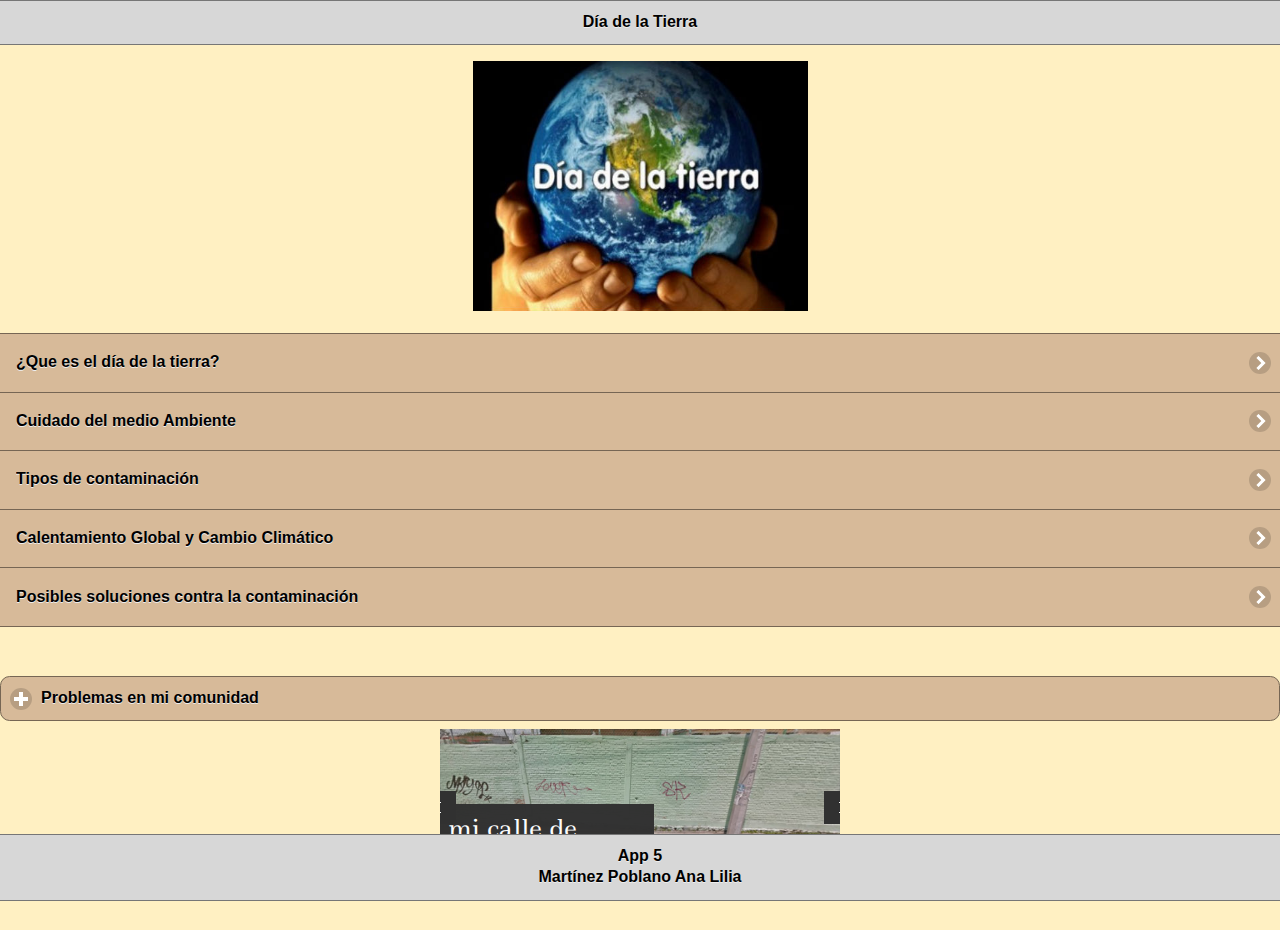
==== commit 856d0bbc: "7subida" ====
--- a/index.html
+++ b/index.html
@@ -50,7 +50,7 @@
   
 <div>
 
-    <ul data-role="listview" data-theme="a" class="ui-listview ui-group-theme-a" data-position="fixed">
+    <ul data-role="listview" data-theme="a" class="ui-listview ui-group-theme-a">
     <li class="ui-first-child ui-last-child">
     <a href="#Pagina1" class="ui-btn ui-btn-icon-right ui-icon-carat-r">
     <h2>¿Que es el día de la tierra?</h2>
@@ -78,6 +78,7 @@
       </li>
    </ul>
 </div>
+<br><br>
 <div data-role="collapsible" data-content-theme="false">
     <h1>Problemas en mi comunidad</h1>
     <div>
@@ -96,8 +97,9 @@
 <iframe src="visor/indexwow.html" style="width:400px;height:135px;max-width:100%;overflow:hidden;border:none;padding:0;margin:0 auto;display:block;" marginheight="0" marginwidth="0"></iframe>
 <!-- End WOWSlider.com -->
 </div>
-    <div data-role="footer" align="center" data-theme="a">
-  <h4>App 5<br> Martínez Poblano Ana Lilia</h4>
+    <div data-role="footer" align="center" data-theme="a" data-position="fixed">
+  <h4>App 5<br> Martínez Poblano Ana Lilia</h4>
+ </div>
   </div>
 </div>
 
@@ -180,9 +182,9 @@
      <br>
      </div>
   </div>
- </div>
     <div data-role="footer" align="center" data-theme="a" data-position="fixed">
   <h4>App 5<br> Martínez Poblano Ana Lilia</h4>
+</div>
   </div>
 </div>
 
@@ -297,11 +299,9 @@
      </div>
   </div>
   
- </div>
     <div data-role="footer" align="center" data-theme="a" data-position="fixed">
   <h4>App 5<br> Martínez Poblano Ana Lilia</h4>
   </div>
-</div>
 
  </div>
  </div>
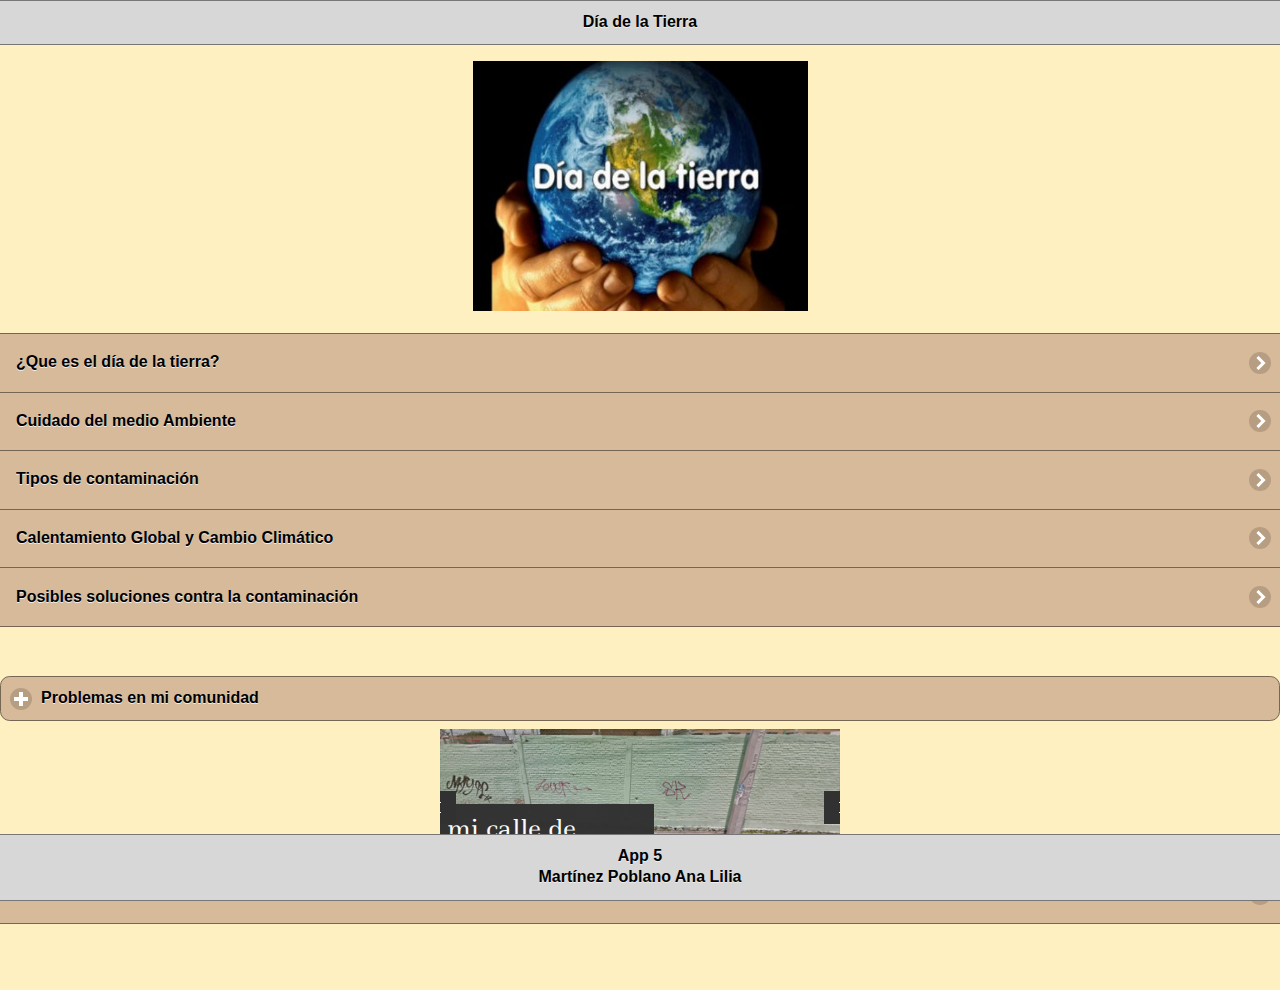
==== commit ef208aec: "8subida" ====
--- a/index.html
+++ b/index.html
@@ -97,6 +97,13 @@
 <iframe src="visor/indexwow.html" style="width:400px;height:135px;max-width:100%;overflow:hidden;border:none;padding:0;margin:0 auto;display:block;" marginheight="0" marginwidth="0"></iframe>
 <!-- End WOWSlider.com -->
 </div>
+<ul data-role="listview" data-theme="a" class="ui-listview ui-group-theme-a">
+     <li class="ui-first-child ui-last-child">
+      <a href="http://nationalgeographic.es/medio-ambiente/datos-de-la-tierra-da-cuando-lo-es-cmo-empez-qu-hacer" class="ui-btn ui-btn-icon-right ui-icon-carat-r">
+      <h1>Para más información</h1>
+      </a>
+      </li>
+      </ul>
     <div data-role="footer" align="center" data-theme="a" data-position="fixed">
   <h4>App 5<br> Martínez Poblano Ana Lilia</h4>
  </div>
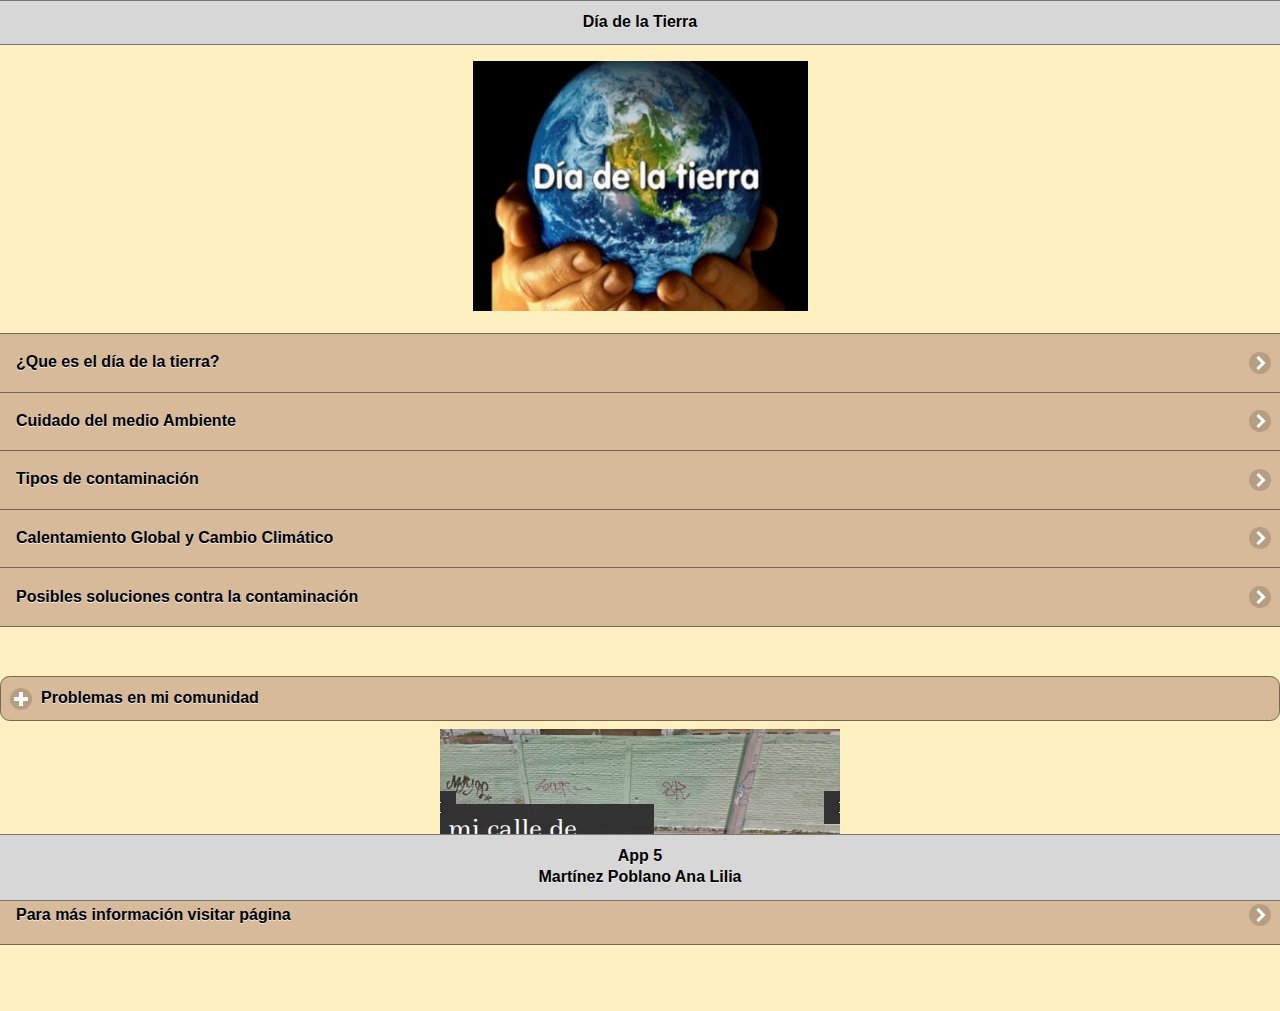
==== commit b808d026: "9subida" ====
--- a/index.html
+++ b/index.html
@@ -96,11 +96,11 @@
 <!-- Start WOWSlider.com --><!-- End WOWSlider.com -->
 <iframe src="visor/indexwow.html" style="width:400px;height:135px;max-width:100%;overflow:hidden;border:none;padding:0;margin:0 auto;display:block;" marginheight="0" marginwidth="0"></iframe>
 <!-- End WOWSlider.com -->
-</div>
+</div><br>
 <ul data-role="listview" data-theme="a" class="ui-listview ui-group-theme-a">
      <li class="ui-first-child ui-last-child">
       <a href="http://nationalgeographic.es/medio-ambiente/datos-de-la-tierra-da-cuando-lo-es-cmo-empez-qu-hacer" class="ui-btn ui-btn-icon-right ui-icon-carat-r">
-      <h1>Para más información</h1>
+      <h1>Para más información visitar página</h1>
       </a>
       </li>
       </ul>
@@ -305,7 +305,7 @@
      <br>
      </div>
   </div>
-  
+   <iframe width="560" height="315" src="https://www.youtube.com/embed/-L2ENNtLZ0s" frameborder="0" allowfullscreen></iframe>
     <div data-role="footer" align="center" data-theme="a" data-position="fixed">
   <h4>App 5<br> Martínez Poblano Ana Lilia</h4>
   </div>
@@ -330,7 +330,6 @@
 <p>Reforestación: recuperar áreas donde se ha producido una tala indiscriminada de árboles y plantas. </p>
 <p> agua y  buscar métodos para reciclarla: el agua que utilizamos en los hogares se puede reutilizar.</p>
 <p>Uso de energías alternativas como la solar y la eólica.</p></div>
- <div></div>
  </div>
     <div data-role="footer" align="center" data-theme="a" data-position="fixed">
   <h4>App 5<br> Martínez Poblano Ana Lilia</h4>
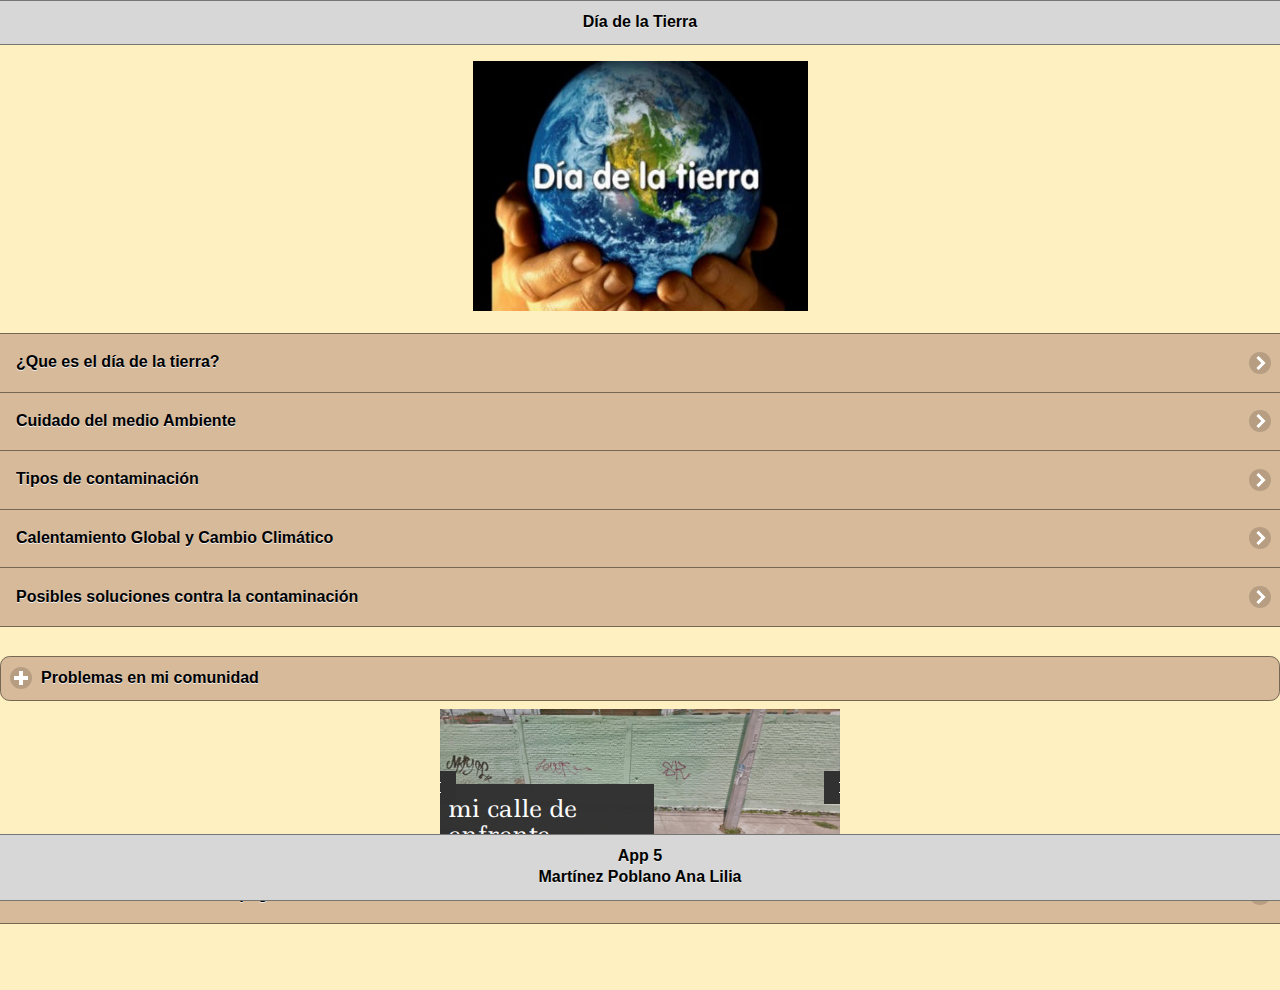
==== commit 79de221b: "10subida" ====
--- a/index.html
+++ b/index.html
@@ -78,7 +78,7 @@
       </li>
    </ul>
 </div>
-<br><br>
+<br>
 <div data-role="collapsible" data-content-theme="false">
     <h1>Problemas en mi comunidad</h1>
     <div>
